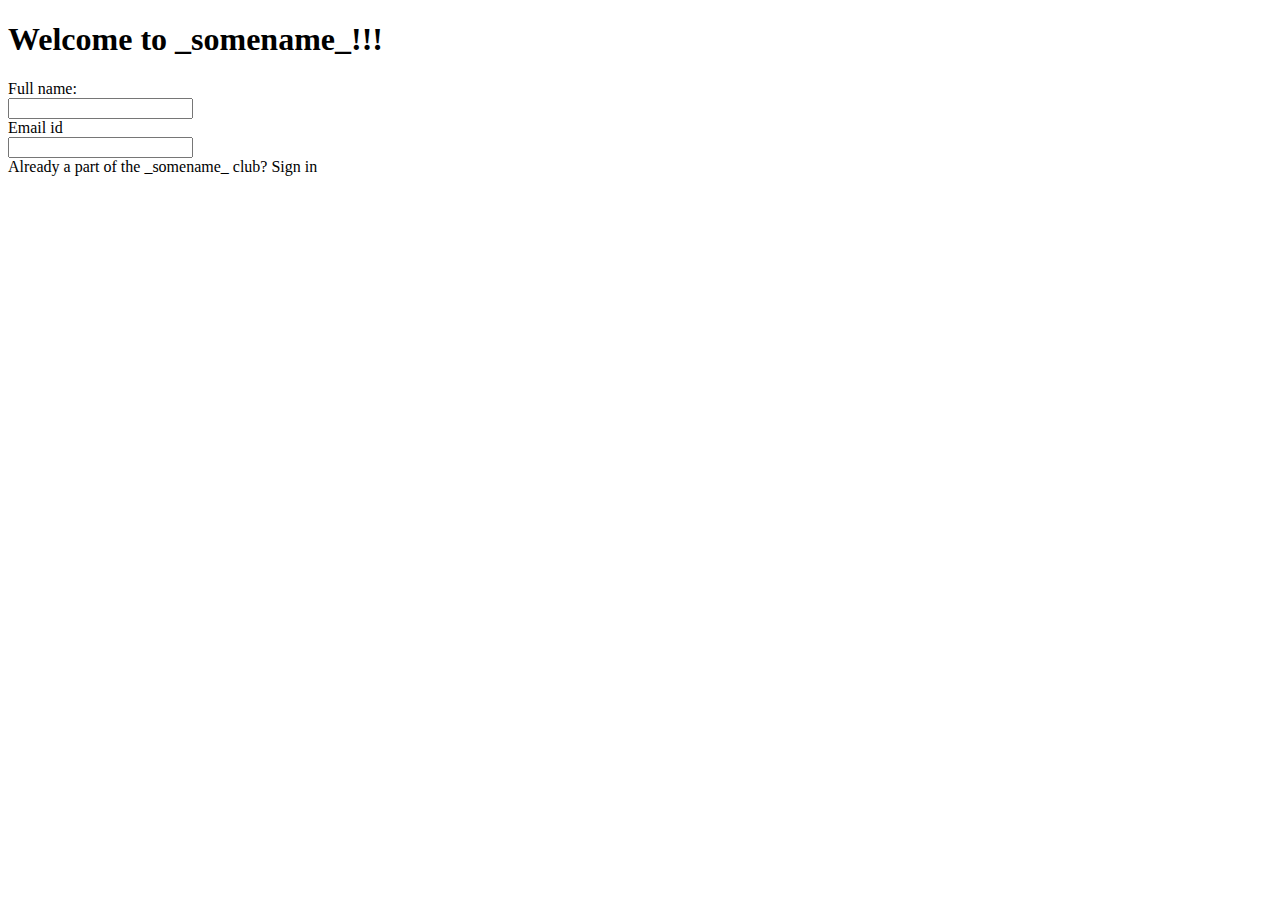
==== index.html @ 2cb7c539 "basic login form structure(to be improved......)" ====
<!DOCTYPE HTML>
<head>
    <title>Sign up</title>
</head>
<body>
<h1>
Welcome to _somename_!!!
</h1>
<form>
    <label for="fullname">Full name:</label><br>
    <input type="text" id="fullname" name="fullname"><br>
    <label for="email">Email id</label><br>
    <input type="text" id="email" name="email">
</form>
<footer>Already a part of the _somename_ club? Sign in</footer>
</body>
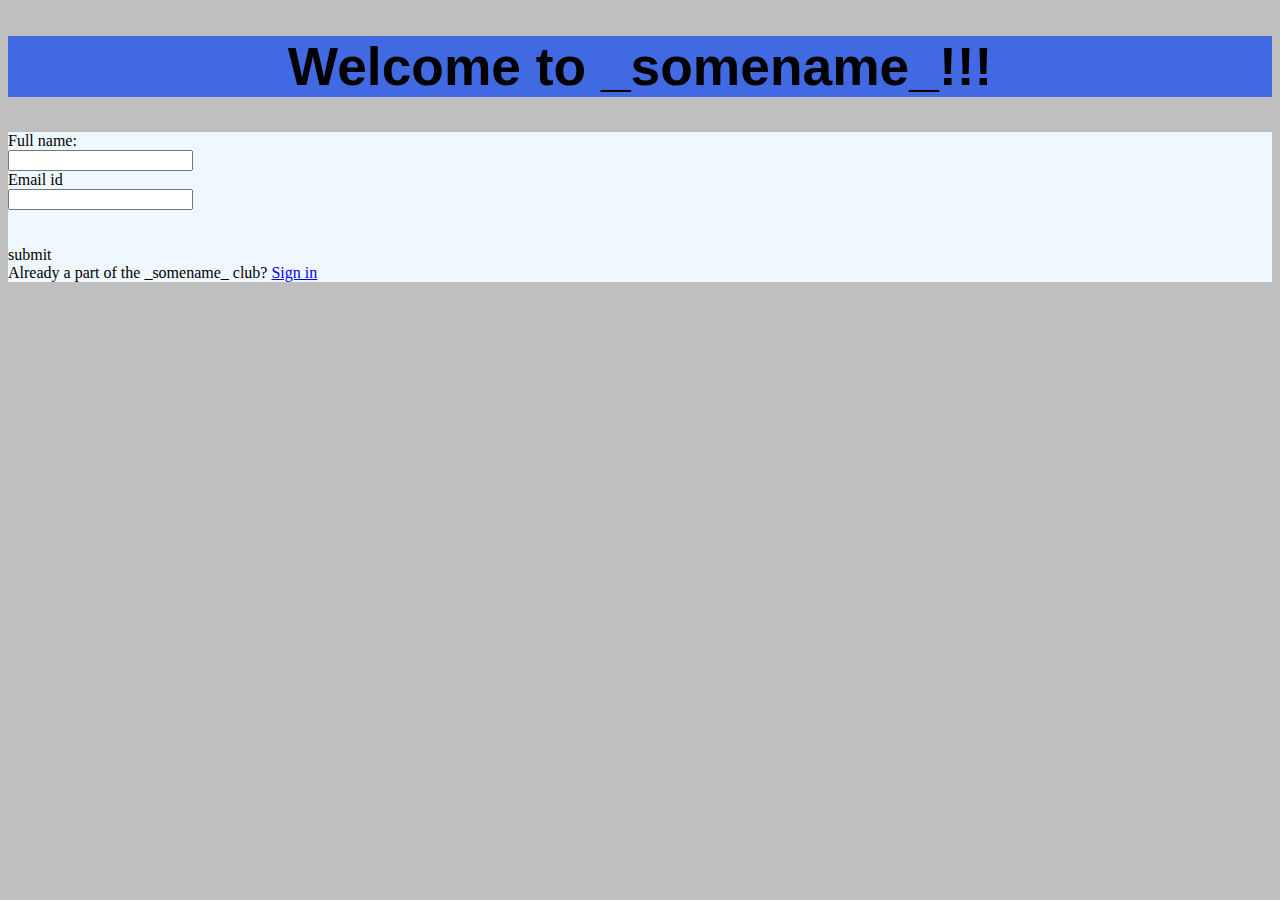
==== commit 1034618e: "linked basic css to log in (to be improved)" ====
--- a/index.html
+++ b/index.html
@@ -1,16 +1,18 @@
 <!DOCTYPE HTML>
 <head>
+    <meta charset="UTF-8">
+    <link rel="stylesheet" href="indexstyle.css">
     <title>Sign up</title>
 </head>
 <body>
-<h1>
-Welcome to _somename_!!!
-</h1>
+<h1> Welcome to _somename_!!! </h1>
 <form>
     <label for="fullname">Full name:</label><br>
     <input type="text" id="fullname" name="fullname"><br>
     <label for="email">Email id</label><br>
-    <input type="text" id="email" name="email">
+    <input type="text" id="email" name="email"><br><br><br>
+    <span id="submit">submit</submit>
+
 </form>
-<footer>Already a part of the _somename_ club? Sign in</footer>
+<footer>Already a part of the _somename_ club? <a id="link" href="another webpage">Sign in</a></footer>
 </body>
--- a/indexstyle.css
+++ b/indexstyle.css
@@ -0,0 +1,16 @@
+body{
+background-color: rgba(0,0,0,0.25)
+}
+h1{
+    background-color: royalblue;
+    font-size: 40pt;
+    font-family: 'Gill Sans', 'Gill Sans MT', Calibri, 'Trebuchet MS', sans-serif;
+    text-align: center;
+}
+form{
+    
+    background-color: aliceblue;
+}
+link{
+    text-decoration: blue;
+}
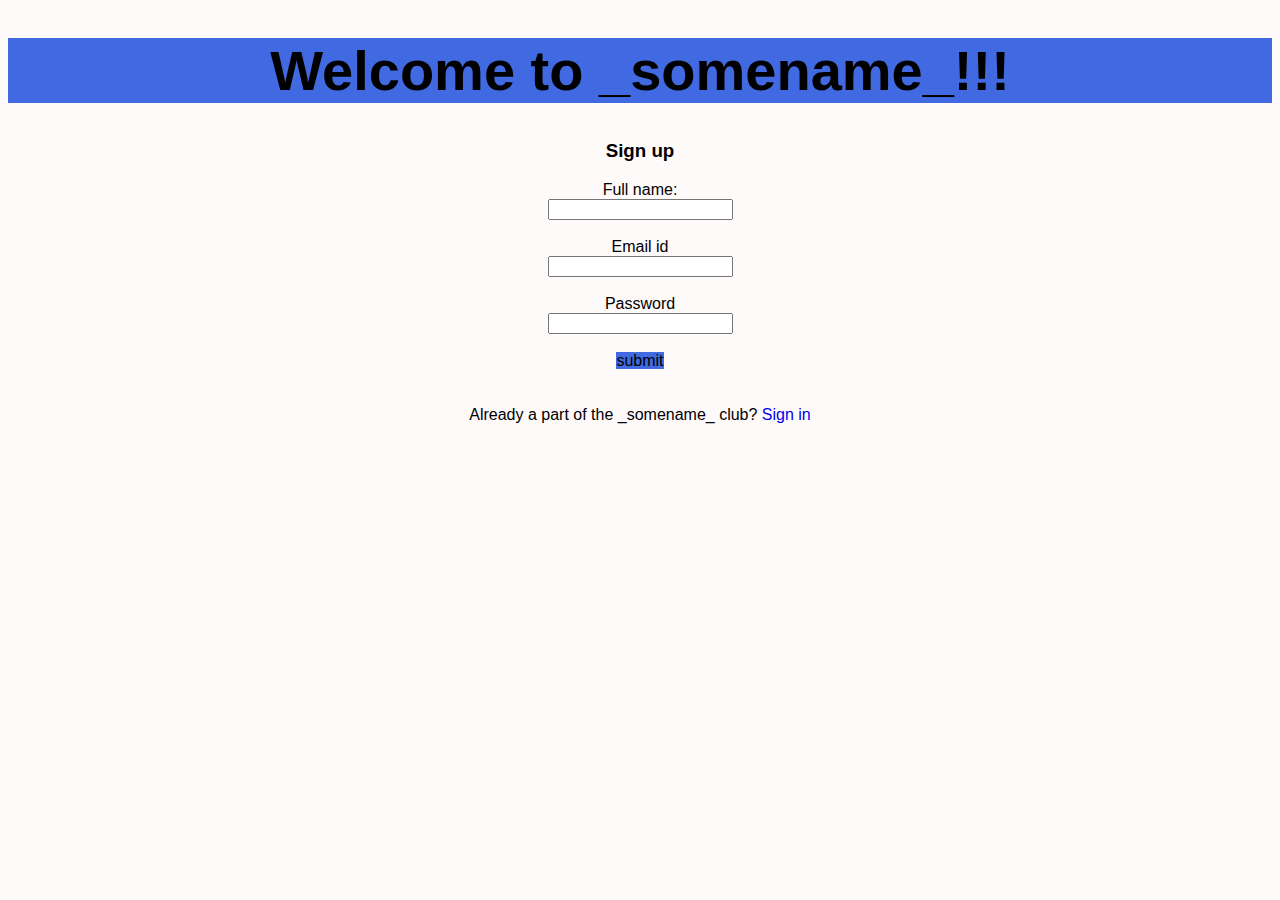
==== commit 20747877: "setting foundation files." ====
--- a/index.html
+++ b/index.html
@@ -1,18 +1,23 @@
 <!DOCTYPE HTML>
 <head>
+    <html lang="en-US">
     <meta charset="UTF-8">
     <link rel="stylesheet" href="indexstyle.css">
-    <title>Sign up</title>
+    <title>Registration</title>
 </head>
 <body>
 <h1> Welcome to _somename_!!! </h1>
 <form>
+    <h3>Sign up</h3>
     <label for="fullname">Full name:</label><br>
-    <input type="text" id="fullname" name="fullname"><br>
+    <input type="text" id="fullname" name="fullname"><br><br>
     <label for="email">Email id</label><br>
-    <input type="text" id="email" name="email"><br><br><br>
-    <span id="submit">submit</submit>
+    <input type="text" id="email" name="email"><br><br>
+    <label for="password">Password</label><br>
+    <input type="password" id="password" name="password"><br><br>
+
+    <span class="submit">submit</submit><br><br><br>
 
 </form>
-<footer>Already a part of the _somename_ club? <a id="link" href="another webpage">Sign in</a></footer>
+<footer>Already a part of the _somename_ club? <a href="another webpage">Sign in</a></footer>
 </body>
--- a/indexstyle.css
+++ b/indexstyle.css
@@ -1,16 +1,29 @@
 body{
-background-color: rgba(0,0,0,0.25)
+background-color: snow;
 }
 h1{
     background-color: royalblue;
-    font-size: 40pt;
-    font-family: 'Gill Sans', 'Gill Sans MT', Calibri, 'Trebuchet MS', sans-serif;
+    font-size:350%;
+    font-family: -apple-system, BlinkMacSystemFont, 'Segoe UI', Roboto, Oxygen, Ubuntu, Cantarell, 'Open Sans', 'Helvetica Neue', sans-serif;
     text-align: center;
 }
 form{
-    
-    background-color: aliceblue;
+    text-align: center ;
+    font-family: 'Gill Sans', 'Gill Sans MT', Calibri, 'Trebuchet MS', sans-serif;
+    bor
 }
-link{
+a{
     text-decoration: blue;
 }
+span{
+    background-color: royalblue;
+    background-size: ;
+}
+a:active{
+    text-decoration:rgb(7, 233, 37);
+
+}
+a:hover{
+    background-color: palegreen;
+    border-radius: 5pt;
+}
